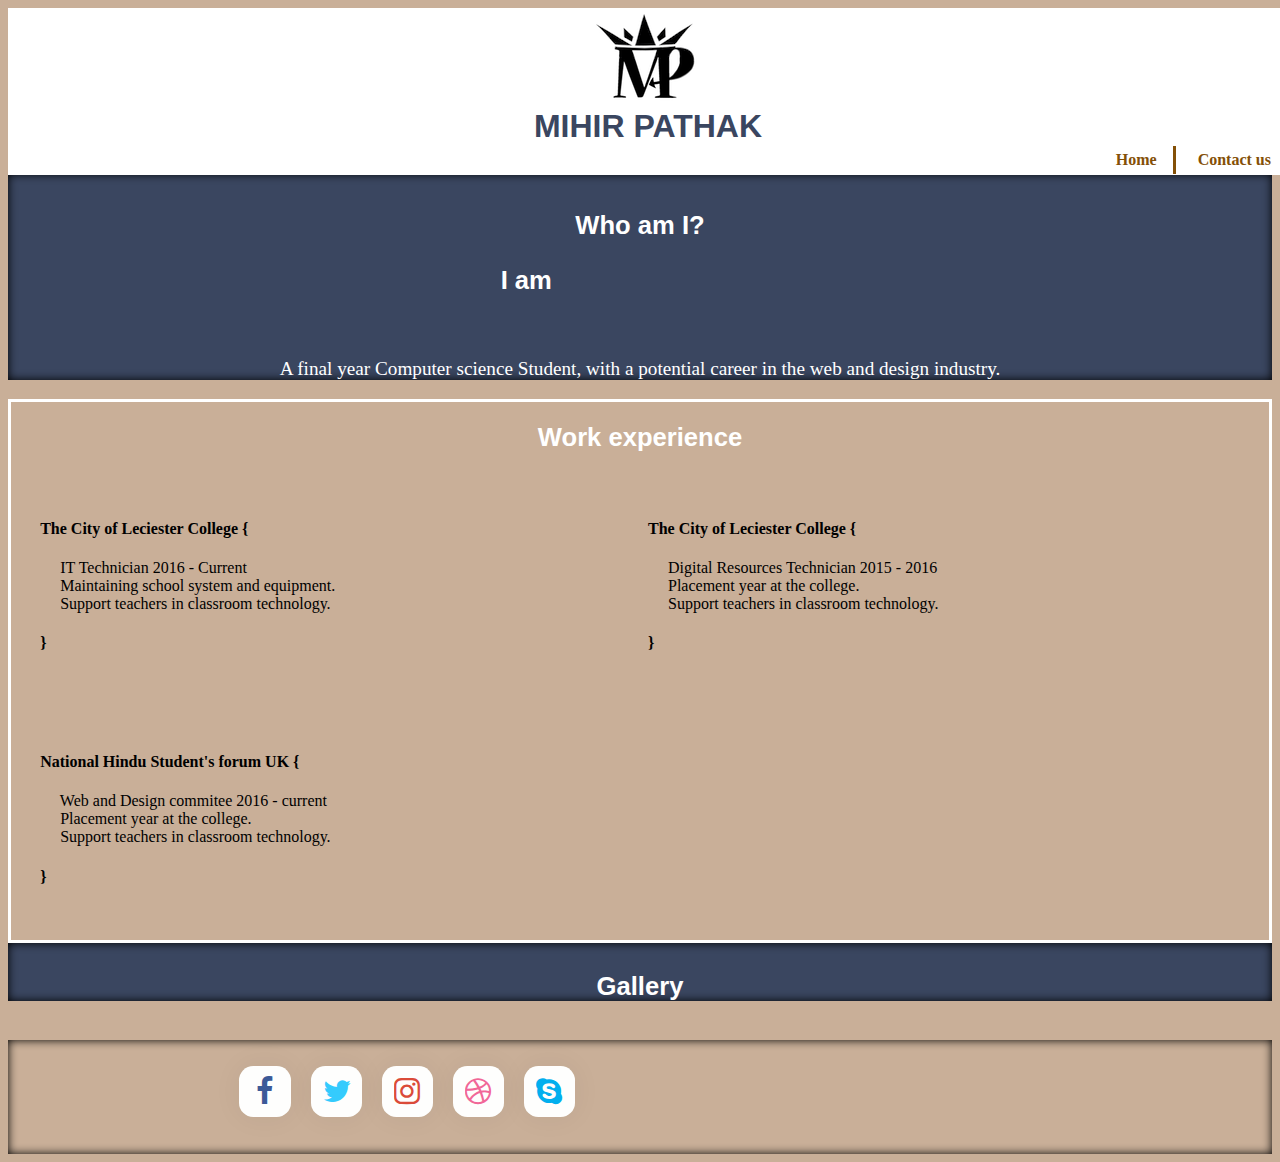
==== Assignment/index.html @ 65279e50 "added a readme document and the work experience list" ====
<!DOCTYPE html PUBLIC "-//W3C//DTD XHTML 1.0 Strict//EN" "http://www.w3.org/TR/xhtml1/DTD/xhtml1-strict.dtd">
<html xmlns="http://www.w3.org/1999/xhtml">
    
<head>
    <meta http-equiv="Content-Type" content="text/html; charset=utf-8" />  
    <meta name="viewport" content="width=device-width, initial-scale=1.0">

    <title>Mihir Pathak</title>

    <link rel="stylesheet" href="style.css" type="text/css" />
    <link rel="stylesheet" href="https://maxcdn.bootstrapcdn.com/font-awesome/4.6.0/css/font-awesome.min.css" type="text/css" />
    <link href="https://fonts.googleapis.com/css?family=Open+Sans" rel="stylesheet">
</head>

    
<body>
    <!---- Navigation bar--------->
<header>
    <div id="image">
      <img src="Img/MP.png"> 
    </div>    
    <h1> MIHIR PATHAK </h1>  
	<nav id="nav-main">
		<div id="nav-mobile"><i class="fa fa-bars"></i> MENU</div>
		    <a href="">Home</a>
        	<a href="#Contacts">Contact us</a>
	</nav>
</header>    
<br/>   
    
  
 <main> 
    <!------- Body Context----------------------->
     
     
<br/> 
<br/>     
     
<div id="intro">
 <!-- <img class="img" src="Img/img1.jpg" alt="About me">  --->
    <div id="text"> 
        <h2>Who am I?</h2>
	<h3>
		I am
		<div class="list">
			<span>a student</span>
			<span>a technician</span>
            <span>a programmer</span>
			<span>a designer</span>
			<span>Mihir</span>  
		</div>
        
	</h3>
    <br/>
    
    <p>
      A final year Computer science Student, with a potential career in the web and design industry.
    </p>     
    </div>
</div>   
    
<div id ="work">
 <h2>Work experience</h2>
    <section>
      <h4>The City of Leciester College {</h4>
      <!----&emsp = 4 spaces ------>
     &emsp; IT Technician 2016 - Current
     <br/>&emsp; Maintaining school system and equipment.
     <br/>&emsp; Support teachers in classroom technology.
        <h4>}</h4>
  </section> 

 <section>
      <h4>The City of Leciester College {</h4>
      <!----&emsp = 4 spaces ------>
     &emsp; Digital Resources Technician 2015 - 2016
     <br/>&emsp; Placement year at the college.
     <br/>&emsp; Support teachers in classroom technology.
     <h4>}</h4>
  </section> 
   
  <section>
      <h4>National Hindu Student's forum UK {</h4>
      <!----&emsp = 4 spaces ------>
     &emsp; Web and Design commitee 2016 - current
     <br/>&emsp; Placement year at the college.
     <br/>&emsp; Support teachers in classroom technology.
      <h4>}</h4>
  </section>     

</div>

<div id="gallery">
    <h2>Gallery</h2>

</div>

<!------------------------------- Footer ---------------------------------------------->   
<br/>
         
</main> 

 
<div id="footer">    
       <section>     
           <div class="social-buttons">
               <a href="" class="social-button facebook" target="_blank"><i class="fa fa-facebook"></i></a>
               <a href="#" class="social-button twitter"><i class="fa fa-twitter"target="_blank"></i></a>
               <a href="#" class="social-button instagram"><i class="fa fa-instagram"target="_blank"></i></a>
               <a href="#" class="social-button dribbble"><i class="fa fa-dribbble"target="_blank"></i></a>
               <a href="#" class="social-button skype"><i class="fa fa-skype"target="_blank"></i></a>
           </div>
    </section> 

</div>      
    
    
</body>
    
</html>
---- Assignment/style.css ----
@charset "utf-8";
/* CSS Document */



body{
    background-color:#c9af98;  
    -webkit-background-size: cover;
    -moz-background-size: cover;
    -o-background-size: cover;  
    background-size: cover;
}	

h1  {
 color: #3a4660; 
 text-align: center;
 font-size: 2em;
 font-style: none;
 font-family: 'Arial';
 margin: auto;
}


h2  {
 color: #FFF;
 font-size: 2vw;
 font-family: 'Arial';
 text-align:center;
 padding-top:0em;
}

h3{
 color: #FFF;
 font-size: 2vw;
 font-family: 'Arial';
 text-align:center;
 margin-right: 18%;
}

p {
 color: #FFF;
 font-size: 1.5vw;
 font-family: 'Calibri';
 text-align:center;
 padding-top:0em;
}

.container {
  max-width: 1020px;
  margin: 0 auto;
  text-align: center;
}


/*------Navigation bar-------------------------*/

#image{
    height: 100px;
    width: 130px;
    margin: auto;
}
  #nav-main a:hover{
	  text-shadow: 0.063em 0.125em 0.188em #555;
  }

header {
	overflow: auto;
    background: white;
    position: fixed;
    width: 100%;
}

/*show-hide mobile-size nav nicely*/
#nav-mobile {
	line-height: 1.75em;
	text-align: center;
	/*background: #FF8C00; */
	font-weight: bold;
}

#nav-main a {
	display: block;
	text-align: center;
	line-height: 1.75em;
	text-decoration: none;
	color: #845007;
	font-weight: bold;
	height: 0;
	opacity: 0;
	visibility: hidden;
	transition: height 0.4s ease-out, opacity 0.3s ease-out, visibility 0.3s ease-out;
}
#nav-main:hover a {
	height: 1.75em;
	opacity: 1;
	visibility: visible;
}

nav a {
	display: inline-block;
	color: #555;
}

/* larger than mobile*/
@media screen and (min-width: 580px) {  
	#nav-main {
		text-align: right;
	}
	#nav-main #nav-mobile {
		display: none;
	}
	#nav-main a {
		margin: 1px;
		height: 1.75em;
		display: inline-block;
		visibility: visible;
		padding: 0 1em;
		opacity: 1;
		border-right: 3px solid #845007;
	}
	/*#nav-main a:hover {
		background: #FF8C00;
	}*/
	#nav-main a:last-child {
		border-right: none;
	}
}

/*-------------------  Main ---------------------- */


#intro {
    background: #3a4660;
    color: white;
    margin-top: 7em;
    padding-top: 1em;
    box-shadow: inset 0 0 10px #000000;
}

/*
#text{
    float: right;
    width: 80%;
    border: solid white;
}
*/
.img{
    width: 200vm;
    height: auto;
    border: solid white;
    border-radius: 20px;
}

#gallery {
    background: #3a4660;
    width: 100%;
    height: auto;
    color: white;
    padding-top: 0.5em;
    box-shadow: inset 0 0 10px #000000;
}

/* Screens smaller than mobile */
@media screen and (max-width: 580px) {
    .img{
    width: 200vm;
    height: 200vm;
    border-radius: 50%;  
    margin-left: 30%;
  }
  /*  #text{
    background: #3a4660;
    width: 100%;
    color: white;
    padding-top: 6em;
    }  */
}

/*------- work------------------*/
section {
  box-sizing: border-box;
  font-family: 'Calibri';
  font-size: 1em;
}

@media screen and (min-width: 580px) {
  /* styles for above mobile sizes */
  section {
    width: 44%;
    margin: 10px;
    display: inline-block;
    font-family: 'Calibri'; 
  }
}
/*---------- word animation-----------*/


.list{
	display: inline;
	text-indent: 10px;
}
.list span{
	position: absolute;
	opacity: 0;
	overflow: hidden;
    animation: list 18s linear infinite;
}
.list span:nth-child(2) { 
	animation-delay: 3s; 
}
.list span:nth-child(3) { 
	animation-delay: 6s; 
}
.list span:nth-child(4) { 
	animation-delay: 9s; 
}
.list span:nth-child(5) { 
	animation-delay: 12s; 
}

@-webkit-keyframes list{
	0% { opacity: 0; }
	5% { opacity: 0; -webkit-transform: translateY(-50px); }
	10% { opacity: 1; -webkit-transform: translateY(0px); }
	25% { opacity: 1; -webkit-transform: translateY(0px); }
	30% { opacity: 0; -webkit-transform: translateY(50px); }
	80% { opacity: 0; }
	100% { opacity: 0; }
}


#work{
    border: solid white;
}
/*---------------------------  Footer -------------------------*/


#footer{
    
    width: 100%;
    height: auto;
   box-shadow: inset 0 0 10px #000000;

}

section {
  margin: 4px;
  box-sizing: border-box;
  border: 4px;
}

@media screen and (min-width: 580px) {
  /* styles for above mobile sizes */
  section {
    width: 44%;
    margin: 2%;
    padding: 0 4px .5em;
    display: inline-block;


  }
}

/*-------------------------- Social Media buttons --------------------*/

.social-buttons {
  height: auto;
  margin: auto;
  font-size: 0;
  float: right;    
  
}

.social-button {
  display: inline-block;
  background-color: #fff;
  width: 4vw;
  height: auto;
  line-height: 4vw;
  margin: 0 10px;
  text-align: center;
  position: relative;
  overflow: hidden;
  opacity: .99;
  border-radius: 28%;
  box-shadow: 0 0 30px 0 rgba(0, 0, 0, 0.05);
  -webkit-transition: all 0.35s cubic-bezier(0.31, -0.105, 0.43, 1.59);
  transition: all 0.35s cubic-bezier(0.31, -0.105, 0.43, 1.59);
}
.social-button:before {
  content: '';
  background-color: #000;
  width: 120%;
  height: 120%;
  position: absolute;
  top: 90%;
  left: -110%;
  -webkit-transform: rotate(45deg);
          transform: rotate(45deg);
  -webkit-transition: all 0.35s cubic-bezier(0.31, -0.105, 0.43, 1.59);
  transition: all 0.35s cubic-bezier(0.31, -0.105, 0.43, 1.59);
}
.social-button .fa {
  font-size: 38px;
  vertical-align: middle;
  -webkit-transform: scale(0.8);
          transform: scale(0.8);
  -webkit-transition: all 0.35s cubic-bezier(0.31, -0.105, 0.43, 1.59);
  transition: all 0.35s cubic-bezier(0.31, -0.105, 0.43, 1.59);
}
.social-button.facebook:before {
  background-color: #3B5998;
}
.social-button.facebook .fa {
  color: #3B5998;
}
.social-button.twitter:before {
  background-color: #3CF;
}
.social-button.twitter .fa {
  color: #3CF;
}
.social-button.instagram:before {
  background-color: #DC4A38;
}
.social-button.instagram .fa {
  color: #DC4A38;
}
.social-button.dribbble:before {
  background-color: #F26798;
}
.social-button.dribbble .fa {
  color: #F26798;
}
.social-button.skype:before {
  background-color: #00AFF0;
}
.social-button.skype .fa {
  color: #00AFF0;
}
.social-button:focus:before, .social-button:hover:before {
  top: -10%;
  left: -10%;
}
.social-button:focus .fa, .social-button:hover .fa {
  color: #fff;
  -webkit-transform: scale(1);
          transform: scale(1);
}

@media screen and (max-width: 580px) {

.social-buttons {
  height: auto;
  margin: auto;
  font-size: 0;
  float: left;    
  margin-left: 40px;
}
    
 .social-button {
  background-color: #fff;
  width: 10vw;
  height: auto;    
  line-height: 10vw;
  margin: 0 10px;
  text-align: center;
  position: relative;
  overflow: hidden;
  opacity: .99;
  border-radius: 28%;
  box-shadow: 0 0 30px 0 rgba(0, 0, 0, 0.05);
  -webkit-transition: all 0.35s cubic-bezier(0.31, -0.105, 0.43, 1.59);
  transition: all 0.35s cubic-bezier(0.31, -0.105, 0.43, 1.59);
}

}

/* -----------------------Members page -------------------------------*/

#tiles {
  width: 200px;
  box-shadow: 0 4px 8px 0 rgba(0, 0, 0, 0.2), 0 6px 20px 0 rgba(0, 0, 0, 0.19);
  text-align: center;
  float: left;
  margin-right: 50px;    
}

@media screen and (max-width: 580px) {
#tiles {
  width: 100%;
  margin-top: 7px;    
  box-shadow: 0 4px 8px 0 rgba(0, 0, 0, 0.2), 0 6px 20px 0 rgba(0, 0, 0, 0.19);
  text-align: center;
  float: left;  
}

#container {
  padding: 5px;
  background-color: white;
}
  
}
/*------- Image hover effects ------------------*/
.hovereffect {
  width: 100%;
  height: auto;
  float: left;
  overflow: hidden;
  position: relative; 
  text-align: center;
  cursor: default;
}

.hovereffect .overlay {
  position: absolute;
  overflow: hidden;
  width: 80%;
  height: auto;
  left: 10%;
  top: 10%;
  border-bottom: 1px solid #FFF;
  border-top: 1px solid #FFF;
  -webkit-transition: opacity 0.35s, -webkit-transform 0.35s;
  transition: opacity 0.35s, transform 0.35s;
  -webkit-transform: scale(0,1);
  -ms-transform: scale(0,1);
  transform: scale(0,1);
}

.hovereffect:hover .overlay {
  opacity: 1;
  filter: alpha(opacity=100);
  -webkit-transform: scale(1);
  -ms-transform: scale(1);
  transform: scale(1);
}

.hovereffect img {
  display: block;
  position: relative;
  -webkit-transition: all 0.35s;
  transition: all 0.35s;
}

.hovereffect:hover img {
  filter: url('data:image/svg+xml;charset=utf-8,<svg xmlns="http://www.w3.org/2000/svg"><filter id="filter"><feComponentTransfer color-interpolation-filters="sRGB"><feFuncR type="linear" slope="0.6" /><feFuncG type="linear" slope="0.6" /><feFuncB type="linear" slope="0.6" /></feComponentTransfer></filter></svg>#filter');
  filter: brightness(0.6);
  -webkit-filter: brightness(0.6);
}

.hovereffect h2 {
  text-transform: uppercase;
  text-align: center;
  position: relative;
  font-size: 17px;
  background-color: transparent;
  color: #FFF;
  padding: 1em 0;
  opacity: 0;
  filter: alpha(opacity=0);
  -webkit-transition: opacity 0.35s, -webkit-transform 0.35s;
  transition: opacity 0.35s, transform 0.35s;
  -webkit-transform: translate3d(0,-100%,0);
  transform: translate3d(0,-100%,0);
}

.hovereffect a, hovereffect p {
  color: #FFF;
  padding: 1em 0;
  opacity: 0;
  filter: alpha(opacity=0);
  -webkit-transition: opacity 0.35s, -webkit-transform 0.35s;
  transition: opacity 0.35s, transform 0.35s;
  -webkit-transform: translate3d(0,100%,0);
  transform: translate3d(0,100%,0);
}

.hovereffect:hover a, .hovereffect:hover p, .hovereffect:hover h2 {
  opacity: 1;
  filter: alpha(opacity=100);
  -webkit-transform: translate3d(0,0,0);
  transform: translate3d(0,0,0);
}
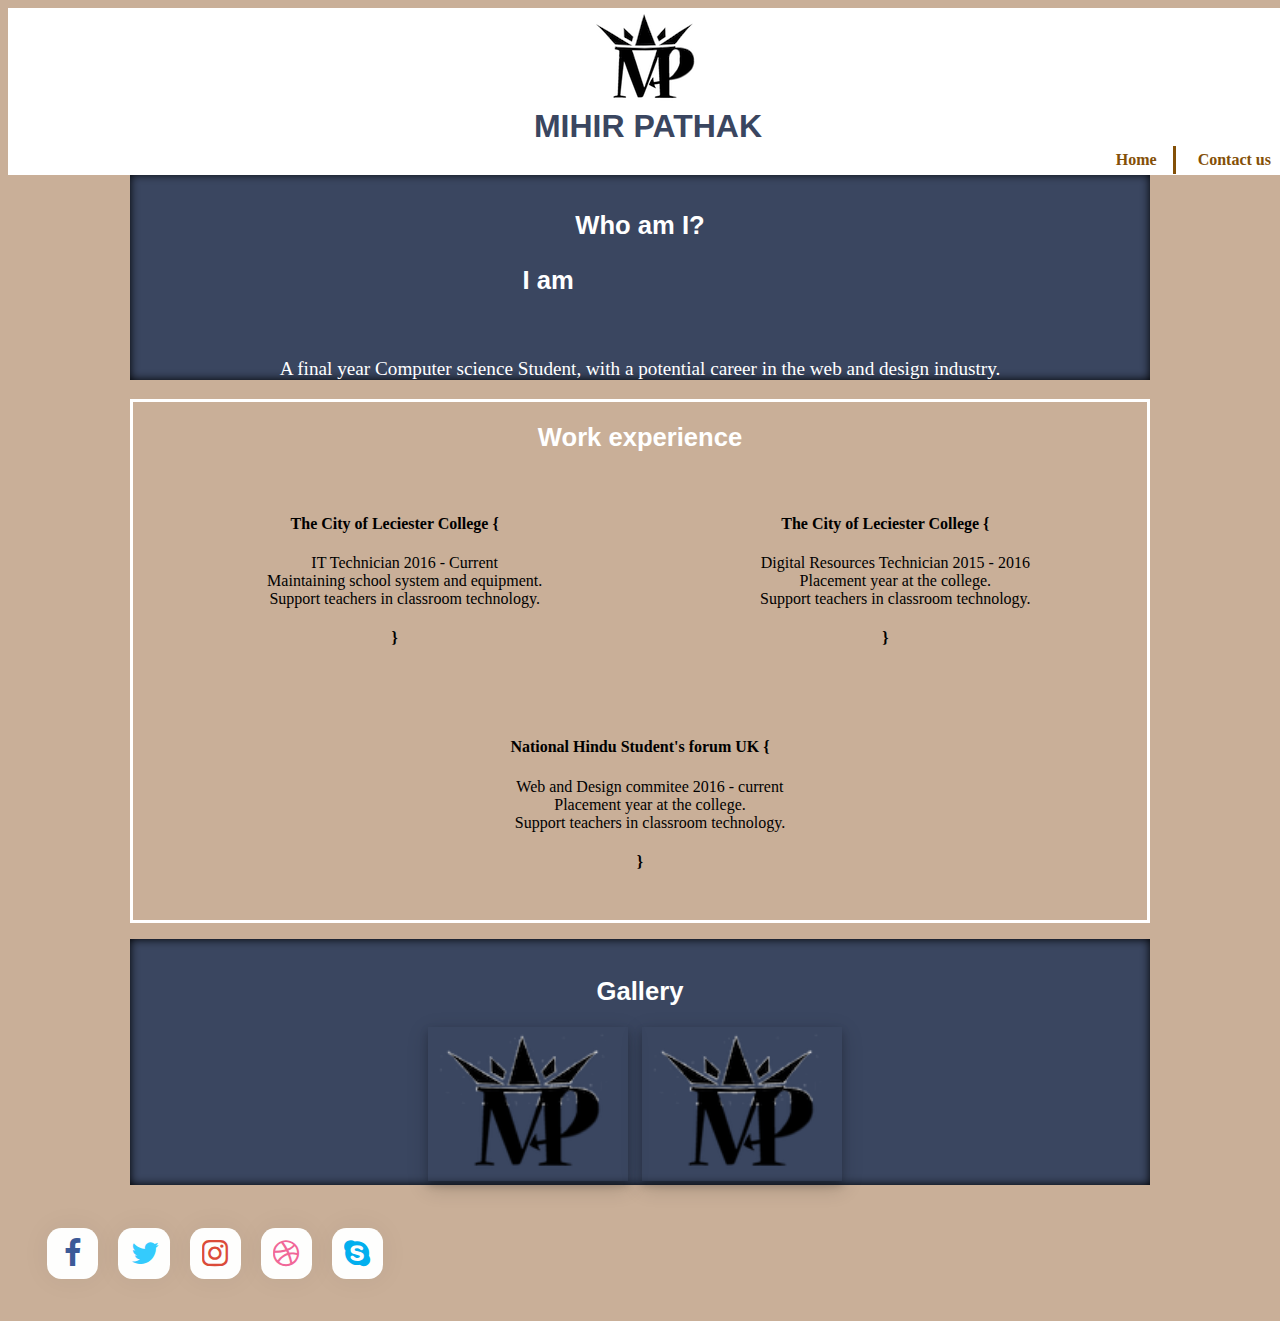
==== commit ea95a176: "added the imahe tiles for the images. changed the layout slightly" ====
--- a/Assignment/index.html
+++ b/Assignment/index.html
@@ -29,7 +29,7 @@
 </header>    
 <br/>   
     
-  
+<div class="container">    
  <main> 
     <!------- Body Context----------------------->
      
@@ -93,6 +93,27 @@
 
 <div id="gallery">
     <h2>Gallery</h2>
+    
+     <div id="tiles">
+       <div class="hovereffect">
+        <img class="img-responsive" src="Img/MP.png" alt="" style="width:100%">
+                <div class="overlay">
+                    <h2>Completed projects</h2>
+                    <p><a href="">Open</a></p>
+                </div>
+      </div>   
+     </div>
+        
+     <div id="tiles">
+       <div class="hovereffect">
+        <img class="img-responsive" src="Img/MP.png" alt="" style="width:100%">
+                <div class="overlay">
+                    <h2>on-going projects</h2>
+                    <p><a href="">Open</a></p>
+                </div>
+      </div>   
+     </div>
+
 
 </div>
 
@@ -100,10 +121,10 @@
 <br/>
          
 </main> 
-
+</div>
  
 <div id="footer">    
-       <section>     
+       <section id="footer">     
            <div class="social-buttons">
                <a href="" class="social-button facebook" target="_blank"><i class="fa fa-facebook"></i></a>
                <a href="#" class="social-button twitter"><i class="fa fa-twitter"target="_blank"></i></a>
--- a/Assignment/style.css
+++ b/Assignment/style.css
@@ -151,14 +151,6 @@
     border-radius: 20px;
 }
 
-#gallery {
-    background: #3a4660;
-    width: 100%;
-    height: auto;
-    color: white;
-    padding-top: 0.5em;
-    box-shadow: inset 0 0 10px #000000;
-}
 
 /* Screens smaller than mobile */
 @media screen and (max-width: 580px) {
@@ -176,7 +168,45 @@
     }  */
 }
 
+/*---------- word animation-----------*/
+
+.list{
+	display: inline;
+	text-indent: 10px;
+}
+.list span{
+	position: absolute;
+	opacity: 0;
+	overflow: hidden;
+    animation: list 18s linear infinite;
+}
+.list span:nth-child(2) { 
+	animation-delay: 3s; 
+}
+.list span:nth-child(3) { 
+	animation-delay: 6s; 
+}
+.list span:nth-child(4) { 
+	animation-delay: 9s; 
+}
+.list span:nth-child(5) { 
+	animation-delay: 12s; 
+}
+
+@-webkit-keyframes list{
+	0% { opacity: 0; }
+	5% { opacity: 0; -webkit-transform: translateY(-50px); }
+	10% { opacity: 1; -webkit-transform: translateY(0px); }
+	25% { opacity: 1; -webkit-transform: translateY(0px); }
+	30% { opacity: 0; -webkit-transform: translateY(50px); }
+	80% { opacity: 0; }
+	100% { opacity: 0; }
+}
+
 /*------- work------------------*/
+#work{
+    border: solid white;
+}
 section {
   box-sizing: border-box;
   font-family: 'Calibri';
@@ -192,215 +222,36 @@
     font-family: 'Calibri'; 
   }
 }
-/*---------- word animation-----------*/
-
-
-.list{
-	display: inline;
-	text-indent: 10px;
-}
-.list span{
-	position: absolute;
-	opacity: 0;
-	overflow: hidden;
-    animation: list 18s linear infinite;
-}
-.list span:nth-child(2) { 
-	animation-delay: 3s; 
-}
-.list span:nth-child(3) { 
-	animation-delay: 6s; 
-}
-.list span:nth-child(4) { 
-	animation-delay: 9s; 
-}
-.list span:nth-child(5) { 
-	animation-delay: 12s; 
-}
-
-@-webkit-keyframes list{
-	0% { opacity: 0; }
-	5% { opacity: 0; -webkit-transform: translateY(-50px); }
-	10% { opacity: 1; -webkit-transform: translateY(0px); }
-	25% { opacity: 1; -webkit-transform: translateY(0px); }
-	30% { opacity: 0; -webkit-transform: translateY(50px); }
-	80% { opacity: 0; }
-	100% { opacity: 0; }
-}
-
-
-#work{
-    border: solid white;
-}
-/*---------------------------  Footer -------------------------*/
-
-
-#footer{
-    
+
+
+/*-----------Gallery------------------*/
+#gallery {
+    background: #3a4660;
     width: 100%;
     height: auto;
-   box-shadow: inset 0 0 10px #000000;
-
-}
-
-section {
-  margin: 4px;
-  box-sizing: border-box;
-  border: 4px;
-}
-
-@media screen and (min-width: 580px) {
-  /* styles for above mobile sizes */
-  section {
-    width: 44%;
-    margin: 2%;
-    padding: 0 4px .5em;
-    display: inline-block;
-
-
-  }
-}
-
-/*-------------------------- Social Media buttons --------------------*/
-
-.social-buttons {
-  height: auto;
-  margin: auto;
-  font-size: 0;
-  float: right;    
-  
-}
-
-.social-button {
-  display: inline-block;
-  background-color: #fff;
-  width: 4vw;
-  height: auto;
-  line-height: 4vw;
-  margin: 0 10px;
-  text-align: center;
-  position: relative;
-  overflow: hidden;
-  opacity: .99;
-  border-radius: 28%;
-  box-shadow: 0 0 30px 0 rgba(0, 0, 0, 0.05);
-  -webkit-transition: all 0.35s cubic-bezier(0.31, -0.105, 0.43, 1.59);
-  transition: all 0.35s cubic-bezier(0.31, -0.105, 0.43, 1.59);
-}
-.social-button:before {
-  content: '';
-  background-color: #000;
-  width: 120%;
-  height: 120%;
-  position: absolute;
-  top: 90%;
-  left: -110%;
-  -webkit-transform: rotate(45deg);
-          transform: rotate(45deg);
-  -webkit-transition: all 0.35s cubic-bezier(0.31, -0.105, 0.43, 1.59);
-  transition: all 0.35s cubic-bezier(0.31, -0.105, 0.43, 1.59);
-}
-.social-button .fa {
-  font-size: 38px;
-  vertical-align: middle;
-  -webkit-transform: scale(0.8);
-          transform: scale(0.8);
-  -webkit-transition: all 0.35s cubic-bezier(0.31, -0.105, 0.43, 1.59);
-  transition: all 0.35s cubic-bezier(0.31, -0.105, 0.43, 1.59);
-}
-.social-button.facebook:before {
-  background-color: #3B5998;
-}
-.social-button.facebook .fa {
-  color: #3B5998;
-}
-.social-button.twitter:before {
-  background-color: #3CF;
-}
-.social-button.twitter .fa {
-  color: #3CF;
-}
-.social-button.instagram:before {
-  background-color: #DC4A38;
-}
-.social-button.instagram .fa {
-  color: #DC4A38;
-}
-.social-button.dribbble:before {
-  background-color: #F26798;
-}
-.social-button.dribbble .fa {
-  color: #F26798;
-}
-.social-button.skype:before {
-  background-color: #00AFF0;
-}
-.social-button.skype .fa {
-  color: #00AFF0;
-}
-.social-button:focus:before, .social-button:hover:before {
-  top: -10%;
-  left: -10%;
-}
-.social-button:focus .fa, .social-button:hover .fa {
-  color: #fff;
-  -webkit-transform: scale(1);
-          transform: scale(1);
-}
-
-@media screen and (max-width: 580px) {
-
-.social-buttons {
-  height: auto;
-  margin: auto;
-  font-size: 0;
-  float: left;    
-  margin-left: 40px;
-}
-    
- .social-button {
-  background-color: #fff;
-  width: 10vw;
-  height: auto;    
-  line-height: 10vw;
-  margin: 0 10px;
-  text-align: center;
-  position: relative;
-  overflow: hidden;
-  opacity: .99;
-  border-radius: 28%;
-  box-shadow: 0 0 30px 0 rgba(0, 0, 0, 0.05);
-  -webkit-transition: all 0.35s cubic-bezier(0.31, -0.105, 0.43, 1.59);
-  transition: all 0.35s cubic-bezier(0.31, -0.105, 0.43, 1.59);
-}
-
-}
-
-/* -----------------------Members page -------------------------------*/
+    color: white;
+    margin-top: 1em;
+    padding-top: 1em;
+    box-shadow: inset 0 0 10px #000000;
+}
 
 #tiles {
   width: 200px;
   box-shadow: 0 4px 8px 0 rgba(0, 0, 0, 0.2), 0 6px 20px 0 rgba(0, 0, 0, 0.19);
   text-align: center;
-  float: left;
-  margin-right: 50px;    
+  display: inline-block;
+  margin-right: 10px;    
 }
 
 @media screen and (max-width: 580px) {
-#tiles {
-  width: 100%;
-  margin-top: 7px;    
-  box-shadow: 0 4px 8px 0 rgba(0, 0, 0, 0.2), 0 6px 20px 0 rgba(0, 0, 0, 0.19);
-  text-align: center;
-  float: left;  
-}
-
-#container {
-  padding: 5px;
-  background-color: white;
-}
-  
-}
+ #tiles {
+   width: 200px;
+   margin: auto; 
+   box-shadow: 0 4px 8px 0 rgba(0, 0, 0, 0.2), 0 6px 20px 0 rgba(0, 0, 0, 0.19);
+   text-align: center;    
+ }
+}
+
 /*------- Image hover effects ------------------*/
 .hovereffect {
   width: 100%;
@@ -483,4 +334,147 @@
   transform: translate3d(0,0,0);
 }
 
-
+/*---------------------------  Footer -------------------------*/
+
+
+#footer{
+    width: 100%;
+    height: auto;
+}
+
+section {
+  margin: 4px;
+  box-sizing: border-box;
+  border: 4px;
+}
+
+@media screen and (min-width: 580px) {
+  /* styles for above mobile sizes */
+  section {
+    width: 44%;
+    margin: 2%;
+    padding: 0 4px .5em;
+    display: inline-block;
+
+
+  }
+}
+
+/*--------- Social Media buttons -----------*/
+
+
+.social-buttons {
+  height: auto;
+  margin: auto;
+  font-size: 0;
+}
+
+.social-button {
+  display: inline-block;
+  background-color: #fff;
+  width: 4vw;
+  height: auto;
+  line-height: 4vw;
+  margin: 0 10px;
+  text-align: center;
+  position: relative;
+  overflow: hidden;
+  opacity: .99;
+  border-radius: 28%;
+  box-shadow: 0 0 30px 0 rgba(0, 0, 0, 0.05);
+  -webkit-transition: all 0.35s cubic-bezier(0.31, -0.105, 0.43, 1.59);
+  transition: all 0.35s cubic-bezier(0.31, -0.105, 0.43, 1.59);
+}
+.social-button:before {
+  content: '';
+  background-color: #000;
+  width: 120%;
+  height: 120%;
+  position: absolute;
+  top: 90%;
+  left: -110%;
+  -webkit-transform: rotate(45deg);
+          transform: rotate(45deg);
+  -webkit-transition: all 0.35s cubic-bezier(0.31, -0.105, 0.43, 1.59);
+  transition: all 0.35s cubic-bezier(0.31, -0.105, 0.43, 1.59);
+}
+.social-button .fa {
+  font-size: 38px;
+  vertical-align: middle;
+  -webkit-transform: scale(0.8);
+          transform: scale(0.8);
+  -webkit-transition: all 0.35s cubic-bezier(0.31, -0.105, 0.43, 1.59);
+  transition: all 0.35s cubic-bezier(0.31, -0.105, 0.43, 1.59);
+}
+.social-button.facebook:before {
+  background-color: #3B5998;
+}
+.social-button.facebook .fa {
+  color: #3B5998;
+}
+.social-button.twitter:before {
+  background-color: #3CF;
+}
+.social-button.twitter .fa {
+  color: #3CF;
+}
+.social-button.instagram:before {
+  background-color: #DC4A38;
+}
+.social-button.instagram .fa {
+  color: #DC4A38;
+}
+.social-button.dribbble:before {
+  background-color: #F26798;
+}
+.social-button.dribbble .fa {
+  color: #F26798;
+}
+.social-button.skype:before {
+  background-color: #00AFF0;
+}
+.social-button.skype .fa {
+  color: #00AFF0;
+}
+.social-button:focus:before, .social-button:hover:before {
+  top: -10%;
+  left: -10%;
+}
+.social-button:focus .fa, .social-button:hover .fa {
+  color: #fff;
+  -webkit-transform: scale(1);
+          transform: scale(1);
+}
+
+@media screen and (max-width: 580px) {
+
+.social-buttons {
+  height: auto;
+  margin: auto;
+  font-size: 0;
+  float: left;    
+  margin-left: 40px;
+}
+    
+ .social-button {
+  background-color: #fff;
+  width: 10vw;
+  height: auto;    
+  line-height: 10vw;
+  margin: 0 10px;
+  text-align: center;
+  position: relative;
+  overflow: hidden;
+  opacity: .99;
+  border-radius: 28%;
+  box-shadow: 0 0 30px 0 rgba(0, 0, 0, 0.05);
+  -webkit-transition: all 0.35s cubic-bezier(0.31, -0.105, 0.43, 1.59);
+  transition: all 0.35s cubic-bezier(0.31, -0.105, 0.43, 1.59);
+}
+
+}
+
+
+
+
+
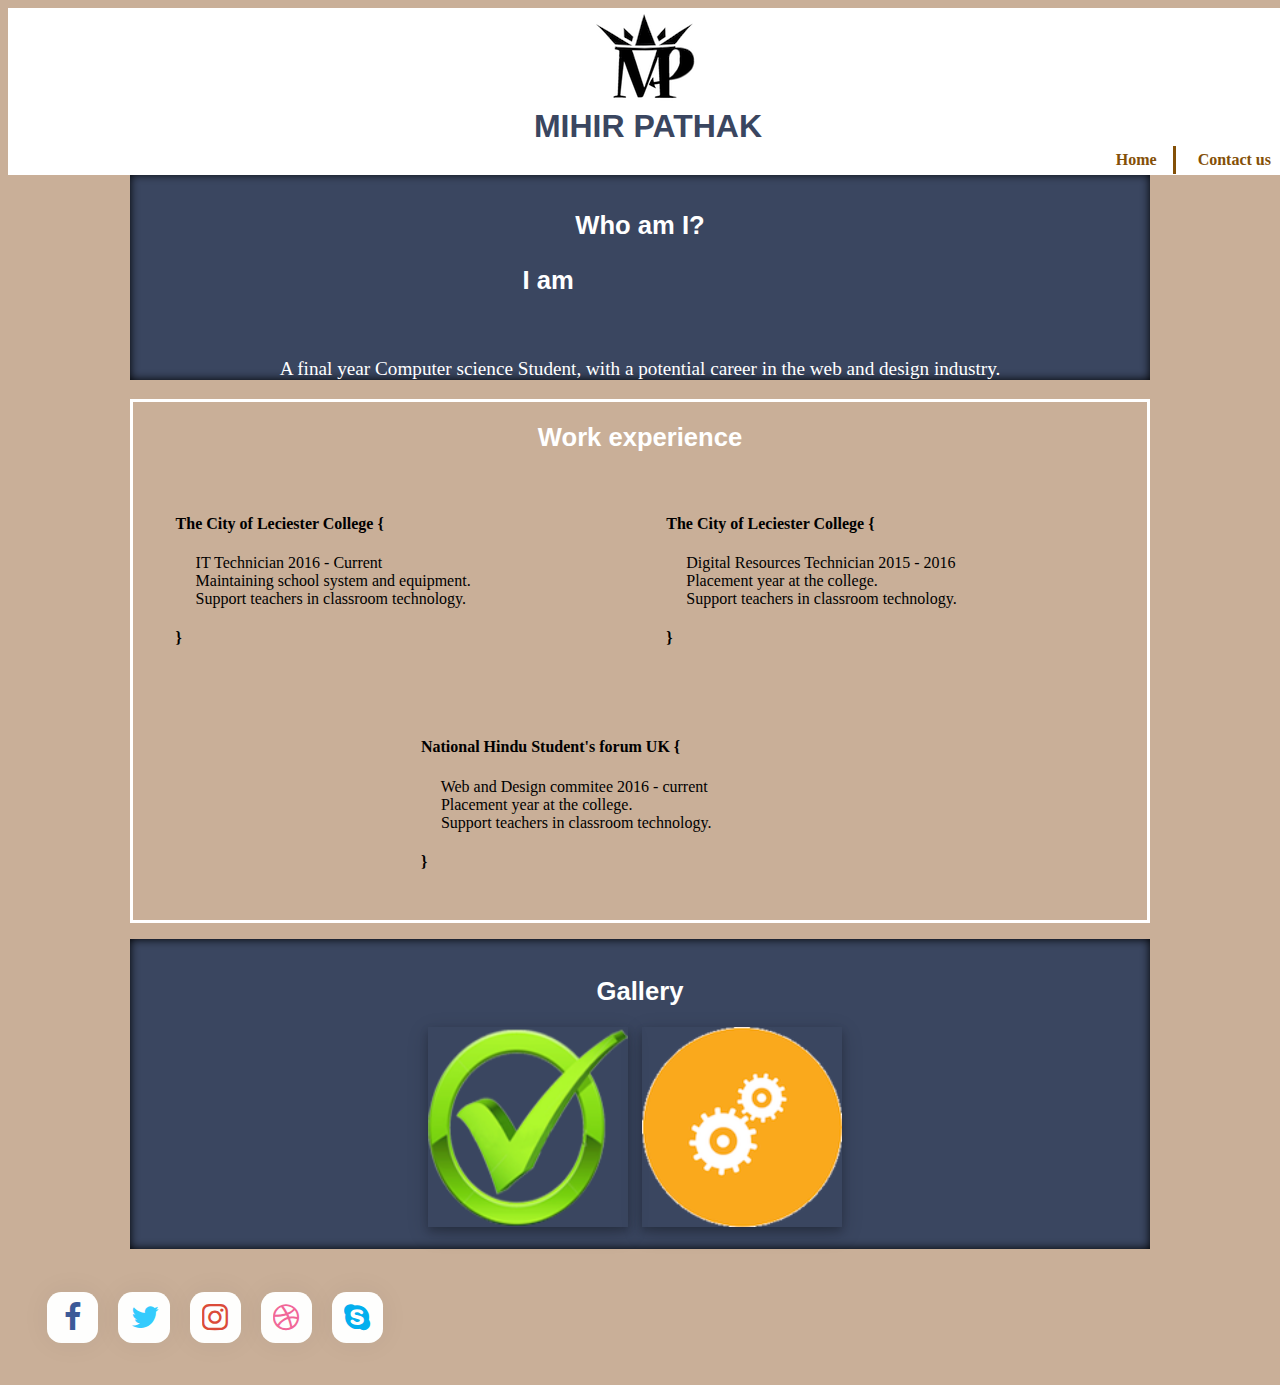
==== commit 482bc529: "added the 2 images in the tiles for the gallery" ====
--- a/Assignment/index.html
+++ b/Assignment/index.html
@@ -17,11 +17,11 @@
 <body>
     <!---- Navigation bar--------->
 <header>
+    <nav id="nav-main">
     <div id="image">
       <img src="Img/MP.png"> 
     </div>    
     <h1> MIHIR PATHAK </h1>  
-	<nav id="nav-main">
 		<div id="nav-mobile"><i class="fa fa-bars"></i> MENU</div>
 		    <a href="">Home</a>
         	<a href="#Contacts">Contact us</a>
@@ -96,7 +96,7 @@
     
      <div id="tiles">
        <div class="hovereffect">
-        <img class="img-responsive" src="Img/MP.png" alt="" style="width:100%">
+        <img class="img-responsive" src="Img/img2.png" alt="" style="width:100%">
                 <div class="overlay">
                     <h2>Completed projects</h2>
                     <p><a href="">Open</a></p>
@@ -106,15 +106,16 @@
         
      <div id="tiles">
        <div class="hovereffect">
-        <img class="img-responsive" src="Img/MP.png" alt="" style="width:100%">
+        <img class="img-responsive" src="Img/img3.png" alt="" style="width:100%">
                 <div class="overlay">
                     <h2>on-going projects</h2>
                     <p><a href="">Open</a></p>
                 </div>
       </div>   
      </div>
-
-
+<br/>
+<br/>
+    
 </div>
 
 <!------------------------------- Footer ---------------------------------------------->   
--- a/Assignment/style.css
+++ b/Assignment/style.css
@@ -52,7 +52,7 @@
 }
 
 
-/*------Navigation bar-------------------------*/
+/*------Navigation bar-------------------*/
 
 #image{
     height: 100px;
@@ -220,6 +220,7 @@
     margin: 10px;
     display: inline-block;
     font-family: 'Calibri'; 
+    text-align: left;
   }
 }
 
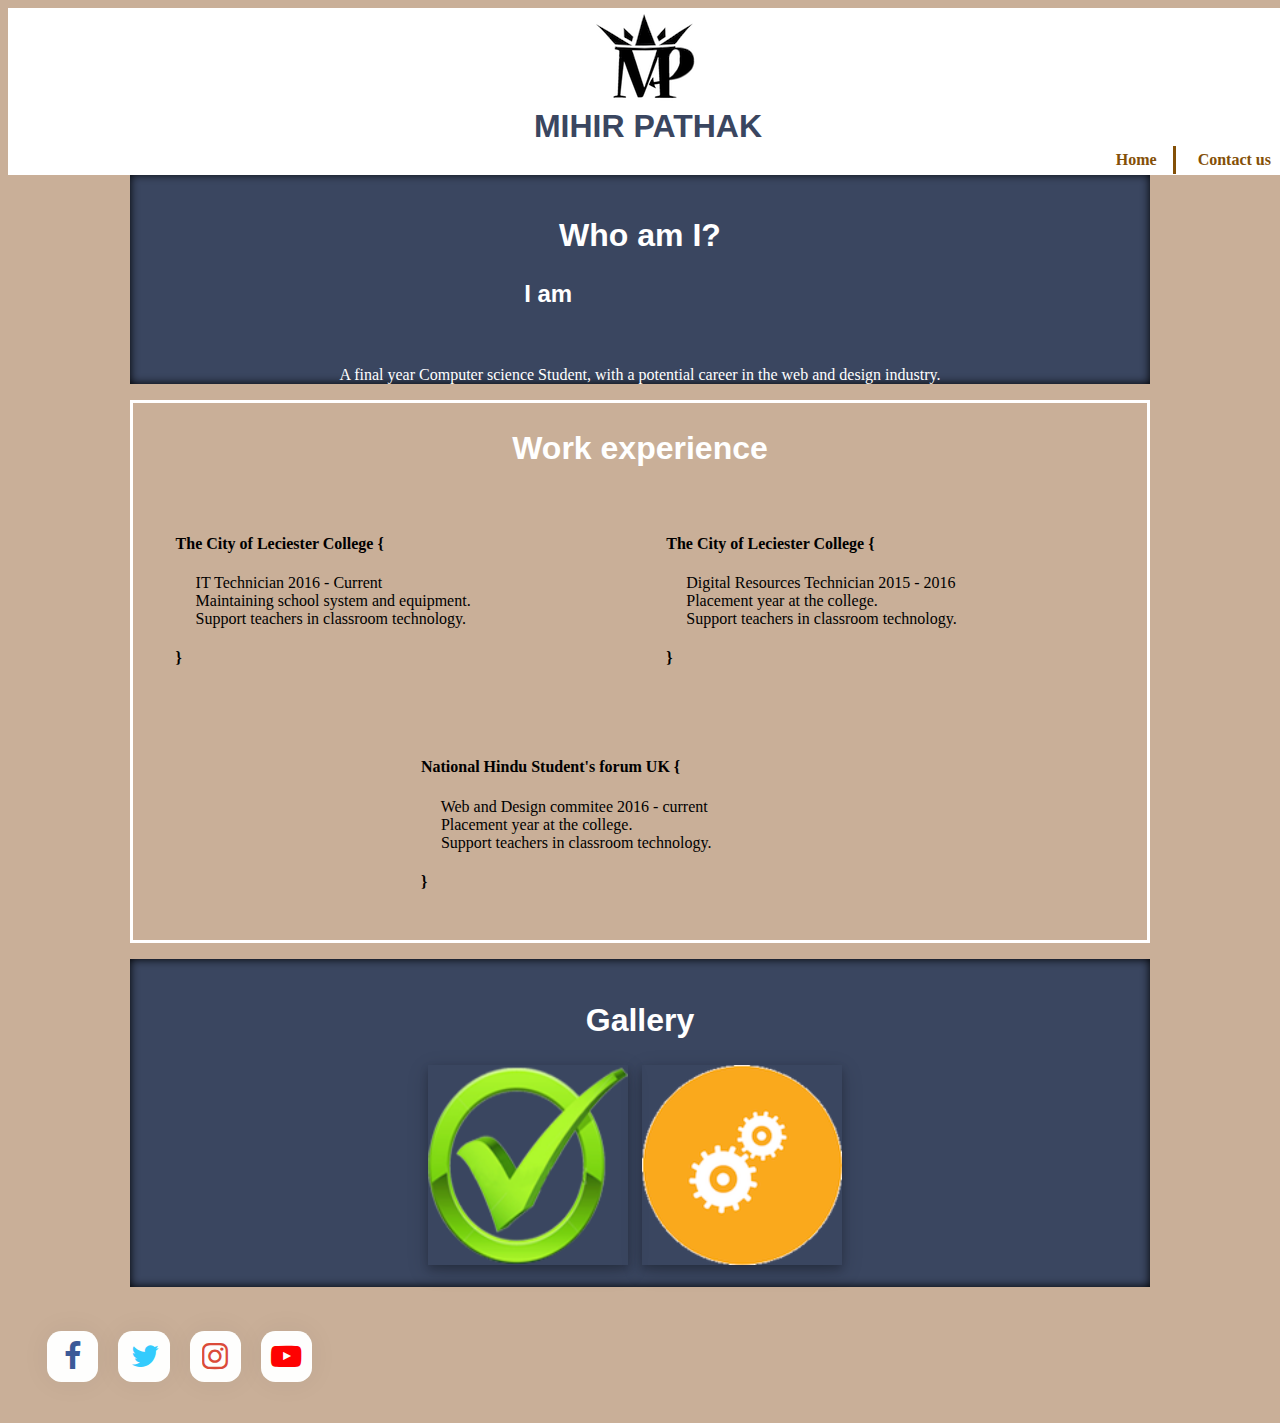
==== commit aaaf4062: "added the popup for the gallery and the polaroid style photo gallery in the popup." ====
--- a/Assignment/index.html
+++ b/Assignment/index.html
@@ -96,26 +96,62 @@
     
      <div id="tiles">
        <div class="hovereffect">
-        <img class="img-responsive" src="Img/img2.png" alt="" style="width:100%">
+        <img class="img-responsive" src="Img/img2.png" alt="Completed" style="width:100%">
                 <div class="overlay">
                     <h2>Completed projects</h2>
-                    <p><a href="">Open</a></p>
+                    <p><a href="#popup1">Open</a></p>
                 </div>
       </div>   
      </div>
         
      <div id="tiles">
        <div class="hovereffect">
-        <img class="img-responsive" src="Img/img3.png" alt="" style="width:100%">
+        <img class="img-responsive" src="Img/img3.png" alt="On-going" style="width:100%">
                 <div class="overlay">
                     <h2>on-going projects</h2>
-                    <p><a href="">Open</a></p>
+                    <p><a href="#popup2">Open</a></p>
                 </div>
       </div>   
      </div>
 <br/>
 <br/>
-    
+
+<div id="popup1" class="overlay2">
+	<div class="popup">
+		<h5>Completed projects</h5>
+		<a class="close" href="#gallery">Close</a>
+		<div class="content">
+            <div id="polaroid">
+                <figure>
+                  <img src="assets/polaroid01.jpg" width="200" height="200" alt="youtube logo" /> 
+                  <figcaption>My youtube logo</figcaption> 
+                </figure>
+                <figure>
+                  <img src="assets/polaroid01.jpg" width="200" height="200" alt="president's day poster" /> 
+                  <figcaption>President's day poster NHSF UK</figcaption> 
+                </figure>
+                <figure>
+                  <img src="assets/polaroid01.jpg" width="200" height="200" alt="DMUHS logo" /> 
+                  <figcaption>DMU Hindu Society logo 2016-17</figcaption> 
+                </figure>
+                <figure>
+                  <img src="assets/polaroid01.jpg" width="200" height="200" alt="book cover" /> 
+                  <figcaption>My upcoming book cover</figcaption> 
+                </figure>
+            </div>
+		</div>
+	</div>
+</div> 
+<div id="popup2" class="overlay2">
+	<div class="popup">
+		<h5>On-going projects</h5>
+		<a class="close" href="#gallery">Close</a>
+		<div class="content">
+            2007-2011 Soar Valley College, Leicester
+		</div>
+	</div>
+</div> 
+
 </div>
 
 <!------------------------------- Footer ---------------------------------------------->   
@@ -130,8 +166,7 @@
                <a href="" class="social-button facebook" target="_blank"><i class="fa fa-facebook"></i></a>
                <a href="#" class="social-button twitter"><i class="fa fa-twitter"target="_blank"></i></a>
                <a href="#" class="social-button instagram"><i class="fa fa-instagram"target="_blank"></i></a>
-               <a href="#" class="social-button dribbble"><i class="fa fa-dribbble"target="_blank"></i></a>
-               <a href="#" class="social-button skype"><i class="fa fa-skype"target="_blank"></i></a>
+               <a href="#" class="social-button youtube-play"><i class="fa fa-youtube-play"target="_blank"></i></a>
            </div>
     </section> 
 
--- a/Assignment/style.css
+++ b/Assignment/style.css
@@ -23,7 +23,7 @@
 
 h2  {
  color: #FFF;
- font-size: 2vw;
+ font-size: 2em;
  font-family: 'Arial';
  text-align:center;
  padding-top:0em;
@@ -31,15 +31,23 @@
 
 h3{
  color: #FFF;
- font-size: 2vw;
+ font-size: 1.5em;
  font-family: 'Arial';
  text-align:center;
  margin-right: 18%;
 }
 
+h5{
+ color: #3a4660;
+ font-size: 2em;
+ font-family: 'Arial';
+ text-align:center;
+ padding-top:0em; 
+}
+
 p {
  color: #FFF;
- font-size: 1.5vw;
+ font-size: 1em;
  font-family: 'Calibri';
  text-align:center;
  padding-top:0em;
@@ -335,6 +343,97 @@
   transform: translate3d(0,0,0);
 }
 
+/*--------   For Popups  -------------- */
+
+.overlay2 {
+  position: absolute;
+  top: 0;
+  bottom: 0;
+  left: 0;
+  right: 0;
+  background: rgba(0, 0, 0, 0.7);
+  transition: opacity 500ms;
+  visibility: hidden;
+  opacity: 0;
+}
+.overlay2:target {
+  visibility: visible;
+  opacity: 1;
+}
+
+.popup {
+  margin: 70px auto;
+  padding: 20px;
+  background: #fff;
+  border-radius: 5px;
+  width: 50%;
+  position: relative;
+  transition: all 5s ease-in-out;
+}
+
+
+.popup .close {
+  position: absolute;
+  top: 20px;
+  right: 30px;
+  transition: all 200ms;
+  font-size: 15px;
+  font-weight: bold;
+  text-decoration: none;
+  color: #333;
+}
+.popup .close:hover {
+  color: orange;
+}
+
+.popup .content {
+  text-align:center;    
+  max-height: 30%;
+  overflow: auto; 
+  color: black;
+}
+@media screen and (max-width: 580px) {
+  .popup {
+    margin: 70px auto;
+    padding: 20px;
+    background: #fff;
+    border-radius: 5px;
+    width: 65%;
+    position: relative;
+    transition: all 5s ease-in-out;
+  }
+
+}
+
+/*------- for the polaroid photo gallery-----*/
+figure, figcaption{ 
+  display:block;
+  font-family: 'Calibri';
+}
+#polaroid{
+  padding:20px 10px;
+  width:100%;
+  overflow:hidden;
+}
+#polaroid figure{
+  float:left; 
+  position:relative; 
+  width:200px;
+  margin:10px 20px;
+  padding: 6px 8px 10px 8px; 
+  background: #eee6d8; 
+  -webkit-box-shadow: 4px 4px 8px -4px rgba(0, 0, 0, .75);
+  -moz-box-shadow: 4px 4px 8px -4px rgba(0, 0, 0, .75);
+  box-shadow: 4px 4px 8px -4px rgba(0, 0, 0, .75);
+}
+
+@media screen and (max-width: 580px) {
+  #polaroid{
+    padding:20px 10px;
+    width:90%;
+    overflow:hidden;
+  }
+}
 /*---------------------------  Footer -------------------------*/
 
 
@@ -425,17 +524,11 @@
 .social-button.instagram .fa {
   color: #DC4A38;
 }
-.social-button.dribbble:before {
-  background-color: #F26798;
-}
-.social-button.dribbble .fa {
-  color: #F26798;
-}
-.social-button.skype:before {
-  background-color: #00AFF0;
-}
-.social-button.skype .fa {
-  color: #00AFF0;
+.social-button.youtube-play:before {
+  background-color: #FF0000;
+}
+.social-button.youtube-play .fa {
+  color: #FF0000;
 }
 .social-button:focus:before, .social-button:hover:before {
   top: -10%;
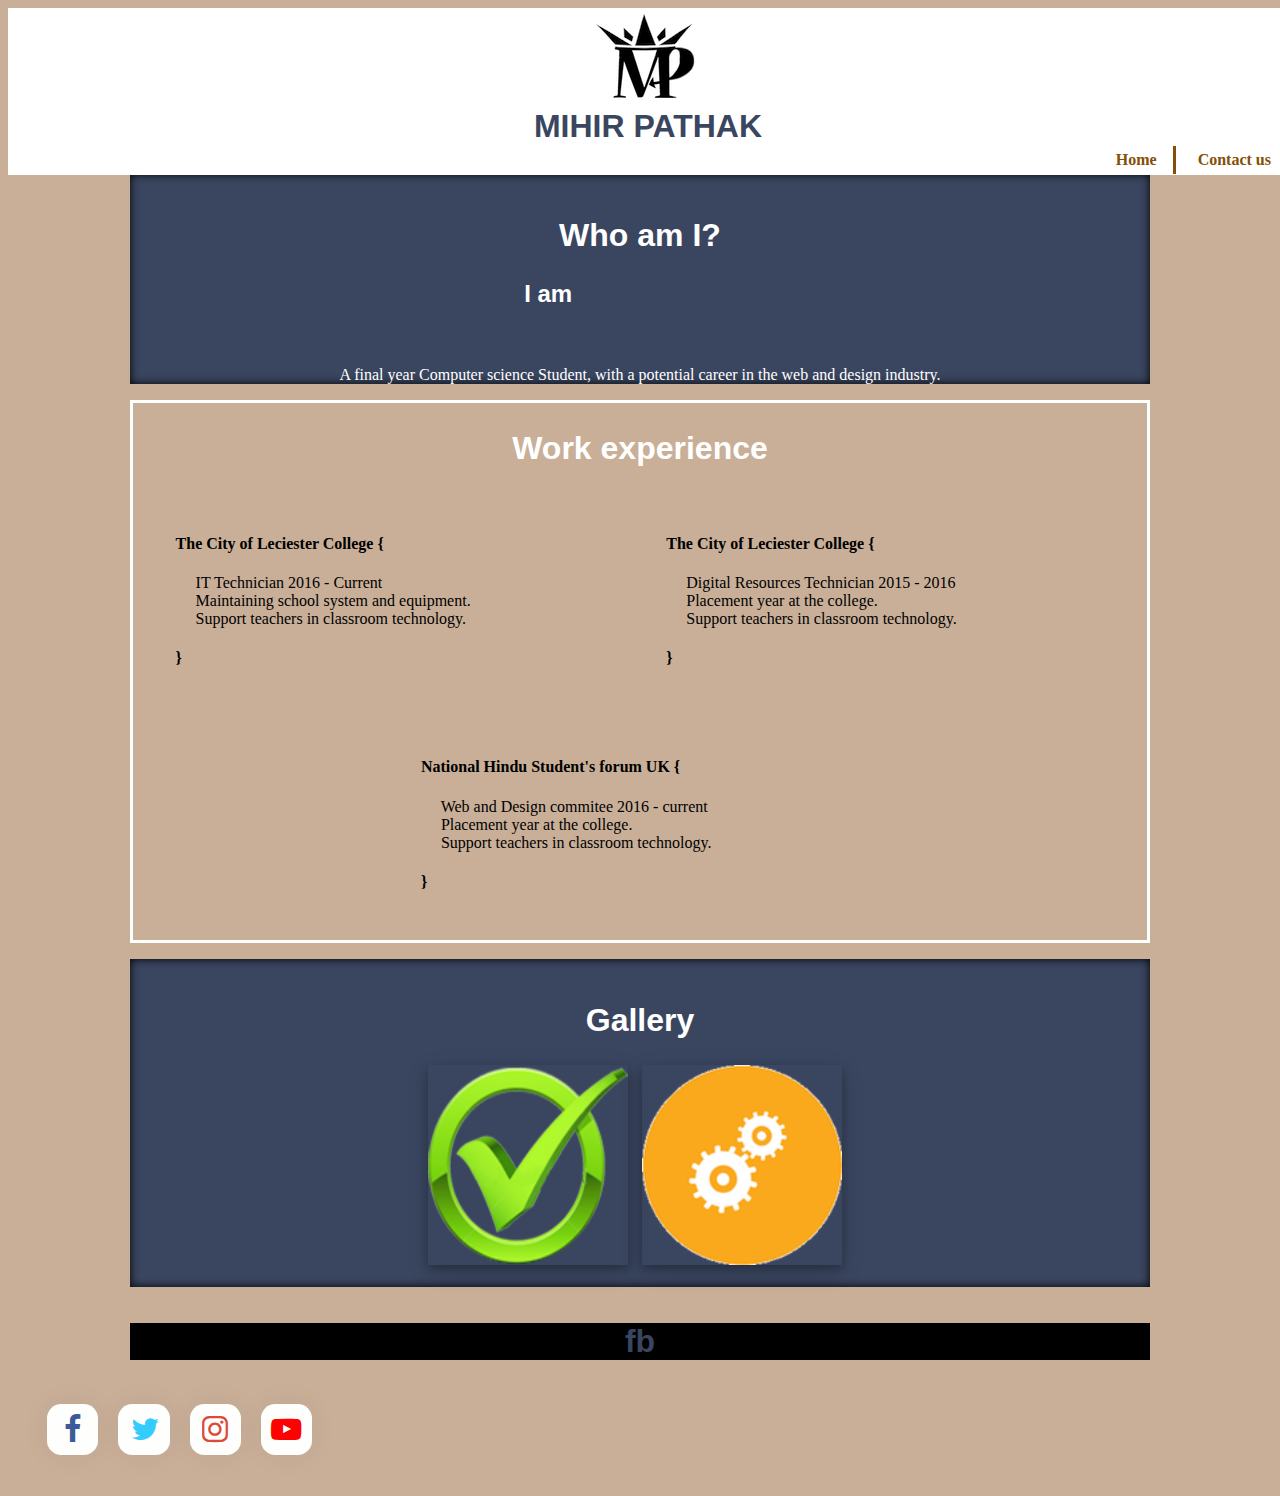
==== commit e3e6fa49: "added the facebook plugin" ====
--- a/Assignment/index.html
+++ b/Assignment/index.html
@@ -15,6 +15,7 @@
 
     
 <body>
+
     <!---- Navigation bar--------->
 <header>
     <nav id="nav-main">
@@ -39,7 +40,7 @@
      
 <div id="intro">
  <!-- <img class="img" src="Img/img1.jpg" alt="About me">  --->
-    <div id="text"> 
+    <div> 
         <h2>Who am I?</h2>
 	<h3>
 		I am
@@ -123,19 +124,19 @@
 		<div class="content">
             <div id="polaroid">
                 <figure>
-                  <img src="assets/polaroid01.jpg" width="200" height="200" alt="youtube logo" /> 
+                  <img src="Img/polaroid/MP.jpg" width="200" height="auto" alt="youtube logo" /> 
                   <figcaption>My youtube logo</figcaption> 
                 </figure>
                 <figure>
-                  <img src="assets/polaroid01.jpg" width="200" height="200" alt="president's day poster" /> 
+                  <img src="Img/polaroid/Presidents%20day.jpg" width="200" height="auto" alt="president's day poster" /> 
                   <figcaption>President's day poster NHSF UK</figcaption> 
                 </figure>
                 <figure>
-                  <img src="assets/polaroid01.jpg" width="200" height="200" alt="DMUHS logo" /> 
-                  <figcaption>DMU Hindu Society logo 2016-17</figcaption> 
-                </figure>
-                <figure>
-                  <img src="assets/polaroid01.jpg" width="200" height="200" alt="book cover" /> 
+                  <img src="Img/polaroid/DMU%20Logo.jpg" width="200" height=auto alt="DMUHS logo" /> 
+                  <figcaption>DMU Hindu Society logo 2017-18</figcaption> 
+                </figure>
+                <figure>
+                  <img src="Img/polaroid/10%20concepts.jpg" width="200" height="auto" alt="book cover" /> 
                   <figcaption>My upcoming book cover</figcaption> 
                 </figure>
             </div>
@@ -147,12 +148,33 @@
 		<h5>On-going projects</h5>
 		<a class="close" href="#gallery">Close</a>
 		<div class="content">
-            2007-2011 Soar Valley College, Leicester
+            <div id="polaroid">
+                <figure>
+                  <img src="Img/polaroid/DMUHSwebapp.png" width="200" height="auto" alt="Final year wb app" /> 
+                  <figcaption>My final year DMUHS web app</figcaption> 
+                </figure>
+            </div>
 		</div>
 	</div>
 </div> 
 
 </div>
+
+<br/>
+<br/>
+<!-----------Facebook link with API----------->
+<div id="fb">
+<h1>fb</h1>
+<div class="fb-page" 
+     data-href="https://www.facebook.com/mihir.pathak.37" 
+     data-tabs="timeline" 
+     data-small-header="false" 
+     data-adapt-container-width="true" 
+     data-hide-cover="false" 
+     data-show-facepile="true" 
+     data-show-posts="true"></div>    
+    
+</div>  
 
 <!------------------------------- Footer ---------------------------------------------->   
 <br/>
@@ -174,6 +196,13 @@
     
     
 </body>
-    
+<div id="fb-root"></div>
+<script>(function(d, s, id) {
+  var js, fjs = d.getElementsByTagName(s)[0];
+  if (d.getElementById(id)) return;
+  js = d.createElement(s); js.id = id;
+  js.src = "//connect.facebook.net/en_GB/sdk.js#xfbml=1&version=v2.8";
+  fjs.parentNode.insertBefore(js, fjs);
+}(document, 'script', 'facebook-jssdk'));</script>
 </html>
 
--- a/Assignment/style.css
+++ b/Assignment/style.css
@@ -82,7 +82,6 @@
 #nav-mobile {
 	line-height: 1.75em;
 	text-align: center;
-	/*background: #FF8C00; */
 	font-weight: bold;
 }
 
@@ -144,14 +143,6 @@
     padding-top: 1em;
     box-shadow: inset 0 0 10px #000000;
 }
-
-/*
-#text{
-    float: right;
-    width: 80%;
-    border: solid white;
-}
-*/
 .img{
     width: 200vm;
     height: auto;
@@ -168,12 +159,6 @@
     border-radius: 50%;  
     margin-left: 30%;
   }
-  /*  #text{
-    background: #3a4660;
-    width: 100%;
-    color: white;
-    padding-top: 6em;
-    }  */
 }
 
 /*---------- word animation-----------*/
@@ -219,6 +204,7 @@
   box-sizing: border-box;
   font-family: 'Calibri';
   font-size: 1em;
+  text-align: left;
 }
 
 @media screen and (min-width: 580px) {
@@ -233,7 +219,7 @@
 }
 
 
-/*-----------Gallery------------------*/
+/*-----------Gallery---------------------------------*/
 #gallery {
     background: #3a4660;
     width: 100%;
@@ -261,7 +247,7 @@
  }
 }
 
-/*------- Image hover effects ------------------*/
+/*------- Image hover effects ------------*/
 .hovereffect {
   width: 100%;
   height: auto;
@@ -351,6 +337,7 @@
   bottom: 0;
   left: 0;
   right: 0;
+  overflow: auto; 
   background: rgba(0, 0, 0, 0.7);
   transition: opacity 500ms;
   visibility: hidden;
@@ -402,7 +389,6 @@
     position: relative;
     transition: all 5s ease-in-out;
   }
-
 }
 
 /*------- for the polaroid photo gallery-----*/
@@ -412,8 +398,9 @@
 }
 #polaroid{
   padding:20px 10px;
-  width:100%;
+  width:90%;
   overflow:hidden;
+  margin: auto;
 }
 #polaroid figure{
   float:left; 
@@ -434,18 +421,18 @@
     overflow:hidden;
   }
 }
+
+/*------- Facebook API/plug in -----------------*/
+#fb{
+    
+    background-color: black;
+}
+
 /*---------------------------  Footer -------------------------*/
-
 
 #footer{
     width: 100%;
     height: auto;
-}
-
-section {
-  margin: 4px;
-  box-sizing: border-box;
-  border: 4px;
 }
 
 @media screen and (min-width: 580px) {
@@ -455,8 +442,6 @@
     margin: 2%;
     padding: 0 4px .5em;
     display: inline-block;
-
-
   }
 }
 
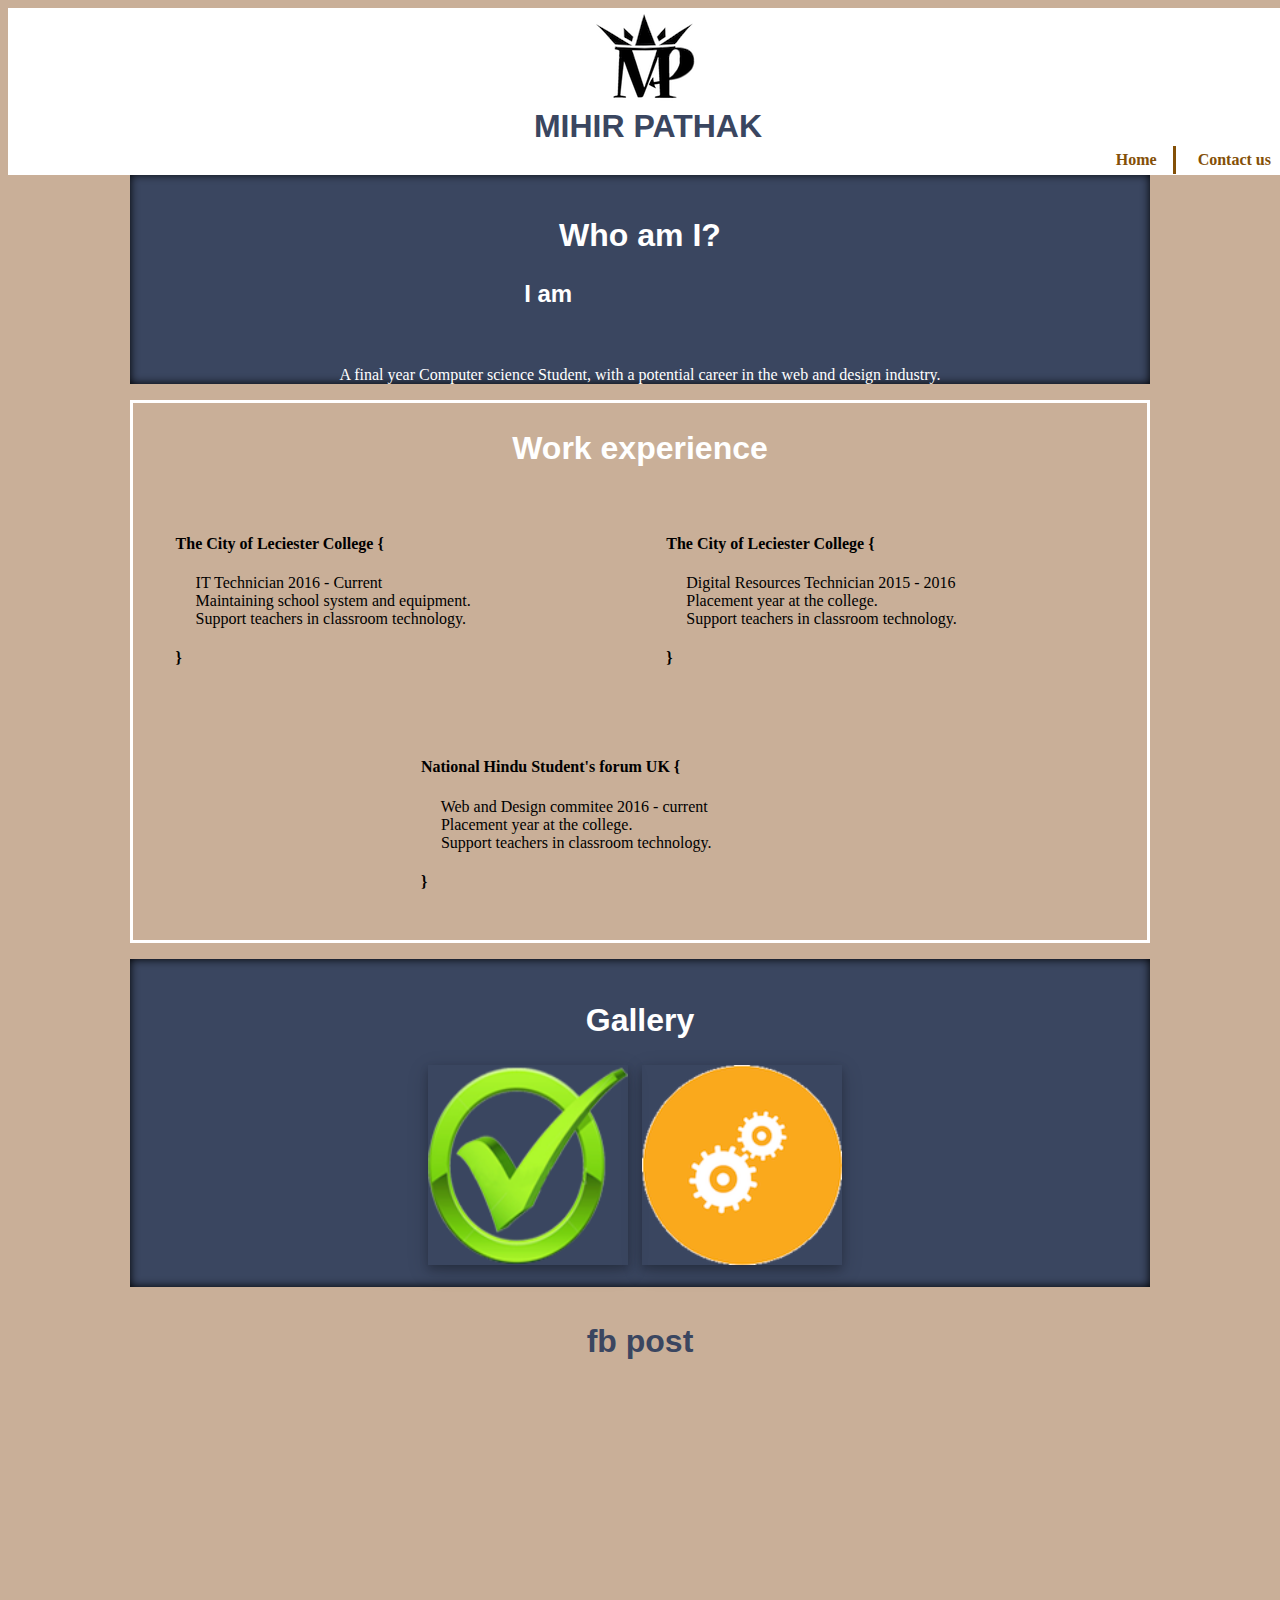
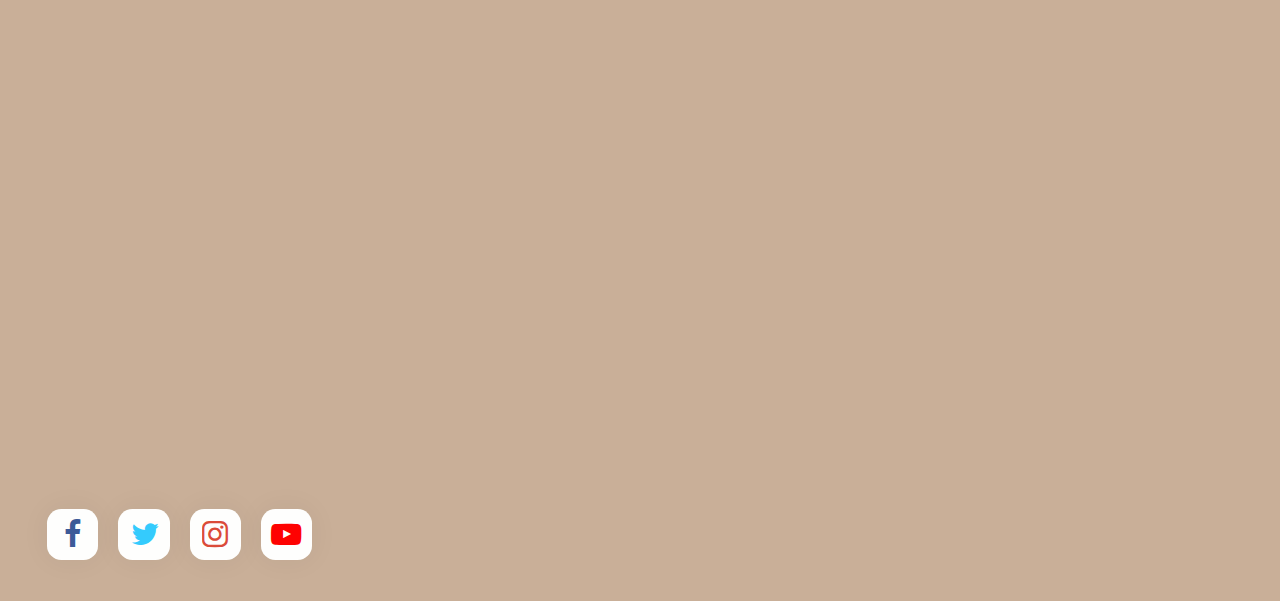
==== commit 6337ed19: "added the post and share link to fb" ====
--- a/Assignment/index.html
+++ b/Assignment/index.html
@@ -164,16 +164,19 @@
 <br/>
 <!-----------Facebook link with API----------->
 <div id="fb">
-<h1>fb</h1>
-<div class="fb-page" 
-     data-href="https://www.facebook.com/mihir.pathak.37" 
-     data-tabs="timeline" 
-     data-small-header="false" 
-     data-adapt-container-width="true" 
-     data-hide-cover="false" 
-     data-show-facepile="true" 
-     data-show-posts="true"></div>    
-    
+<h1>fb post</h1>
+
+    <div class="fb-comment-embed"></div>
+    
+    <iframe src="https://www.facebook.com/plugins/video.php?href=https%3A%2F%2Fwww.facebook.com%2F1654605541490546%2Fvideos%2F1872820216335743%2F&show_text=1&width=560" width="560" height="701" style="border:none;overflow:hidden" scrolling="yes" frameborder="0" allowTransparency="true"></iframe>
+    
+    
+    <div
+     class="fb-like"
+     data-share="true"
+     data-width="450"
+     data-show-faces="true">
+    </div>
 </div>  
 
 <!------------------------------- Footer ---------------------------------------------->   
@@ -204,5 +207,24 @@
   js.src = "//connect.facebook.net/en_GB/sdk.js#xfbml=1&version=v2.8";
   fjs.parentNode.insertBefore(js, fjs);
 }(document, 'script', 'facebook-jssdk'));</script>
+    
+    
+<script>
+  window.fbAsyncInit = function() {
+    FB.init({
+      appId      : '1401162959916494',
+      xfbml      : true,
+      version    : 'v2.8'
+    });
+  };
+
+  (function(d, s, id){
+     var js, fjs = d.getElementsByTagName(s)[0];
+     if (d.getElementById(id)) {return;}
+     js = d.createElement(s); js.id = id;
+     js.src = "//connect.facebook.net/en_US/sdk.js";
+     fjs.parentNode.insertBefore(js, fjs);
+   }(document, 'script', 'facebook-jssdk'));
+</script>    
 </html>
 
--- a/Assignment/style.css
+++ b/Assignment/style.css
@@ -425,7 +425,7 @@
 /*------- Facebook API/plug in -----------------*/
 #fb{
     
-    background-color: black;
+    background-color:#c9af98; 
 }
 
 /*---------------------------  Footer -------------------------*/
